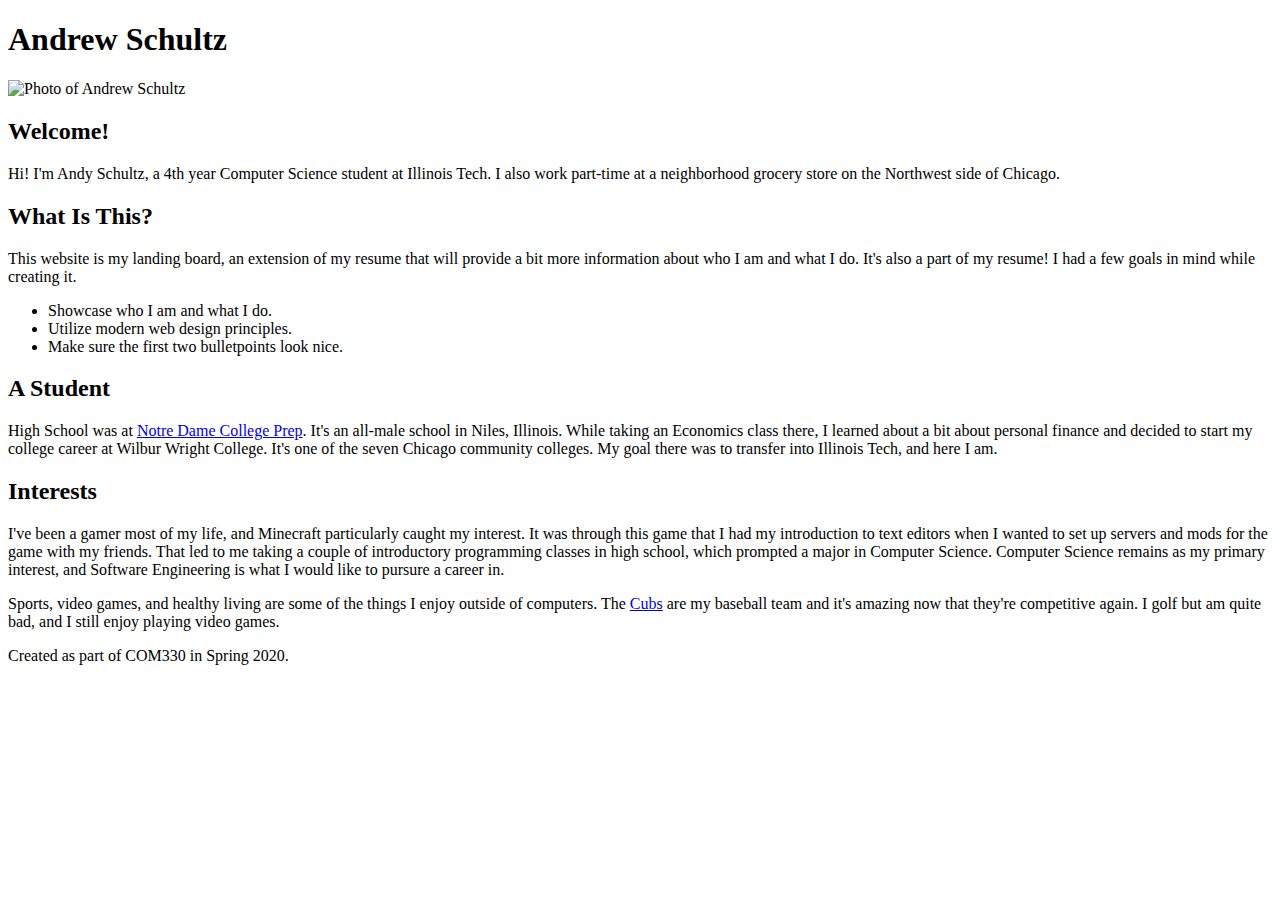
==== bio/bio.html @ 1c61c73e "Add base code to new pages" ====
<!DOCTYPE html>
<html lang="en" class="nojs" id="example-com">
<head prefix="og: http://ogp.me/ns#">
  <title>Andrew Schultz: Student, Future Software Engineer</title>
  <meta charset="utf-8" />
  <meta name="viewport" content="width=device-width,initial-scale=1.0,shrink-to-fit=no" />
  <link rel="stylesheet" media="screen" href="css/screen.css" />
</head>
<body>
<div id="home">

  <header id="header">
    <h1>Andrew Schultz</h1>
    <img src="media/img/selfpotrait.jpg" alt="Photo of Andrew Schultz" class="responsive"/>
  </header>

  <main id="content">
    <section id="about">
      <h2>Welcome!</h2>
      <p>
        Hi!  I'm Andy Schultz, a 4th year Computer Science student at Illinois
        Tech.  I also work part-time at a neighborhood grocery store on the
        Northwest side of Chicago.
      </p>
    </section>

    <section id="why">
      <h2>What Is This?</h2>
      <p>
        This website is my landing board, an extension of my resume that will
        provide a bit more information about who I am and what I do.  It's also
        a part of my resume!  I had a few goals in mind while creating it.
      </p>
      <ul>
        <li>Showcase who I am and what I do.</li>
        <li>Utilize modern web design principles.</li>
        <li>Make sure the first two bulletpoints look nice.</li>
      </ul>
    </section>

    <section id="student">
      <h2>A Student</h2>
      <p>
        High School was at <a href="https://www.nddons.org/s/1034/16/start.aspx">Notre Dame College Prep</a>.  It's an all-male school in
        Niles, Illinois.  While taking an Economics class there, I learned about
         a bit about personal finance and decided to start my college career at
        Wilbur Wright College.  It's one of the seven Chicago community colleges.
        My goal there was to transfer into Illinois Tech, and here I am.
      </p>
    </section>

    <section id="interests">
      <h2>Interests</h2>
      <p>
        I've been a gamer most of my life, and Minecraft particularly caught my
        interest.  It was through this game that I had my introduction to text
        editors when I wanted to set up servers and mods for the game with my
        friends.  That led to me taking a couple of introductory programming
        classes in high school, which prompted a major in Computer Science.
        Computer Science remains as my primary interest, and Software
        Engineering is what I would like to pursure a career in.
      </p>
      <p>
        Sports, video games, and healthy living are some of the things I enjoy
        outside of computers.  The <a href="https://www.mlb.com/cubs">Cubs</a> are my baseball team and it's amazing now that
        they're competitive again.  I golf but am quite bad, and I
        still enjoy playing video games.
      </p>
    </section>
  </main>

  <footer id="footer">
    <p>
      Created as part of COM330 in Spring 2020.
    </p>
  </footer>
</div>

</body>
</html>
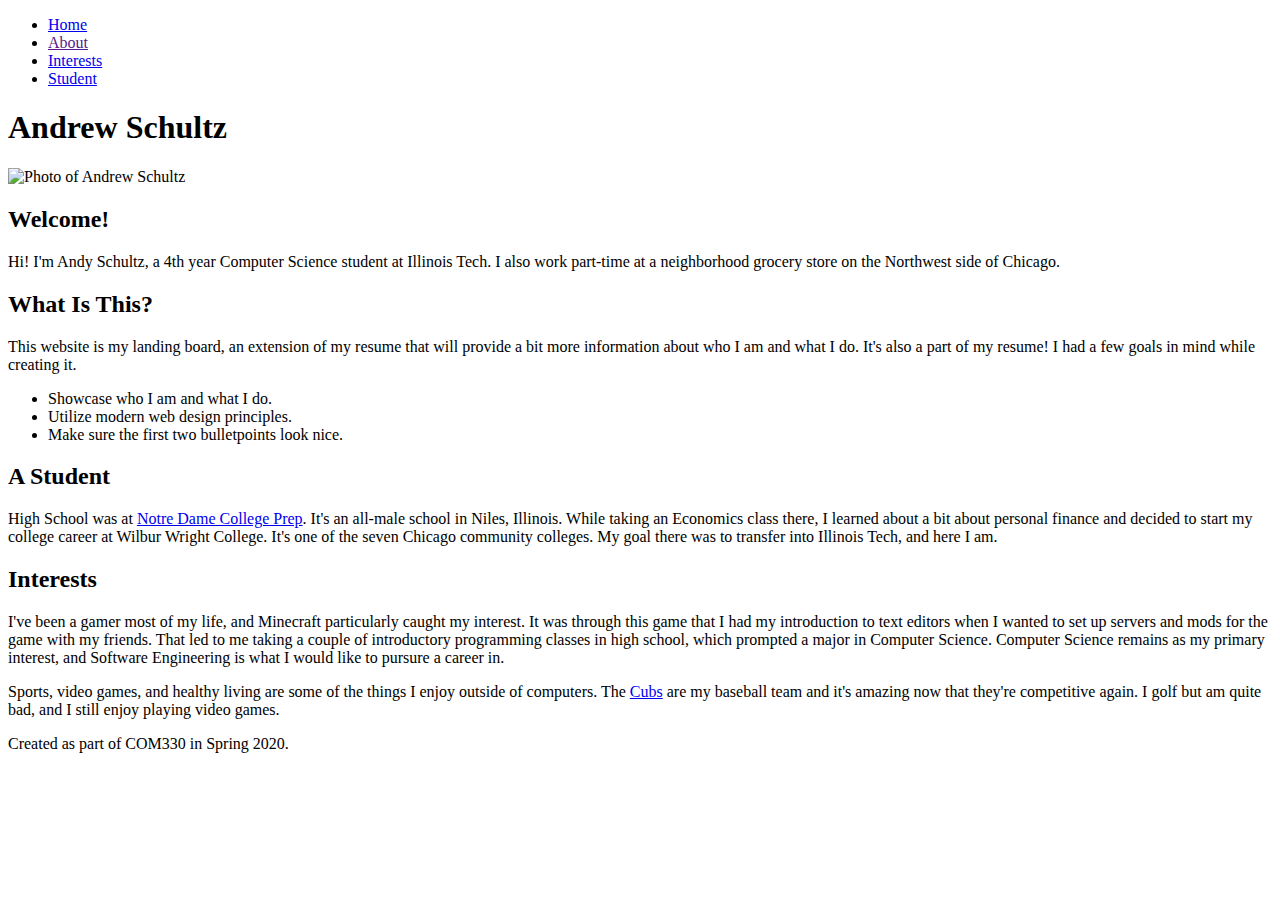
==== commit d934149c: "Change page titles, fix menu linking" ====
--- a/bio/bio.html
+++ b/bio/bio.html
@@ -1,15 +1,23 @@
 <!DOCTYPE html>
 <html lang="en" class="nojs" id="example-com">
 <head prefix="og: http://ogp.me/ns#">
-  <title>Andrew Schultz: Student, Future Software Engineer</title>
+  <title>Andrew Schultz: About</title>
   <meta charset="utf-8" />
   <meta name="viewport" content="width=device-width,initial-scale=1.0,shrink-to-fit=no" />
-  <link rel="stylesheet" media="screen" href="css/screen.css" />
+  <link rel="stylesheet" media="screen" href="../css/screen.css" />
 </head>
 <body>
 <div id="home">
 
   <header id="header">
+    <nav id="navigation">
+      <ul class="navigation">
+        <li><a href="../index.html">Home</a></li>
+        <li><a href="">About</a></li>
+        <li><a href="../interests/interests.html">Interests</a></li>
+        <li><a href="../student/student.html">Student</a></li>
+      </ul>
+    </nav>
     <h1>Andrew Schultz</h1>
     <img src="media/img/selfpotrait.jpg" alt="Photo of Andrew Schultz" class="responsive"/>
   </header>
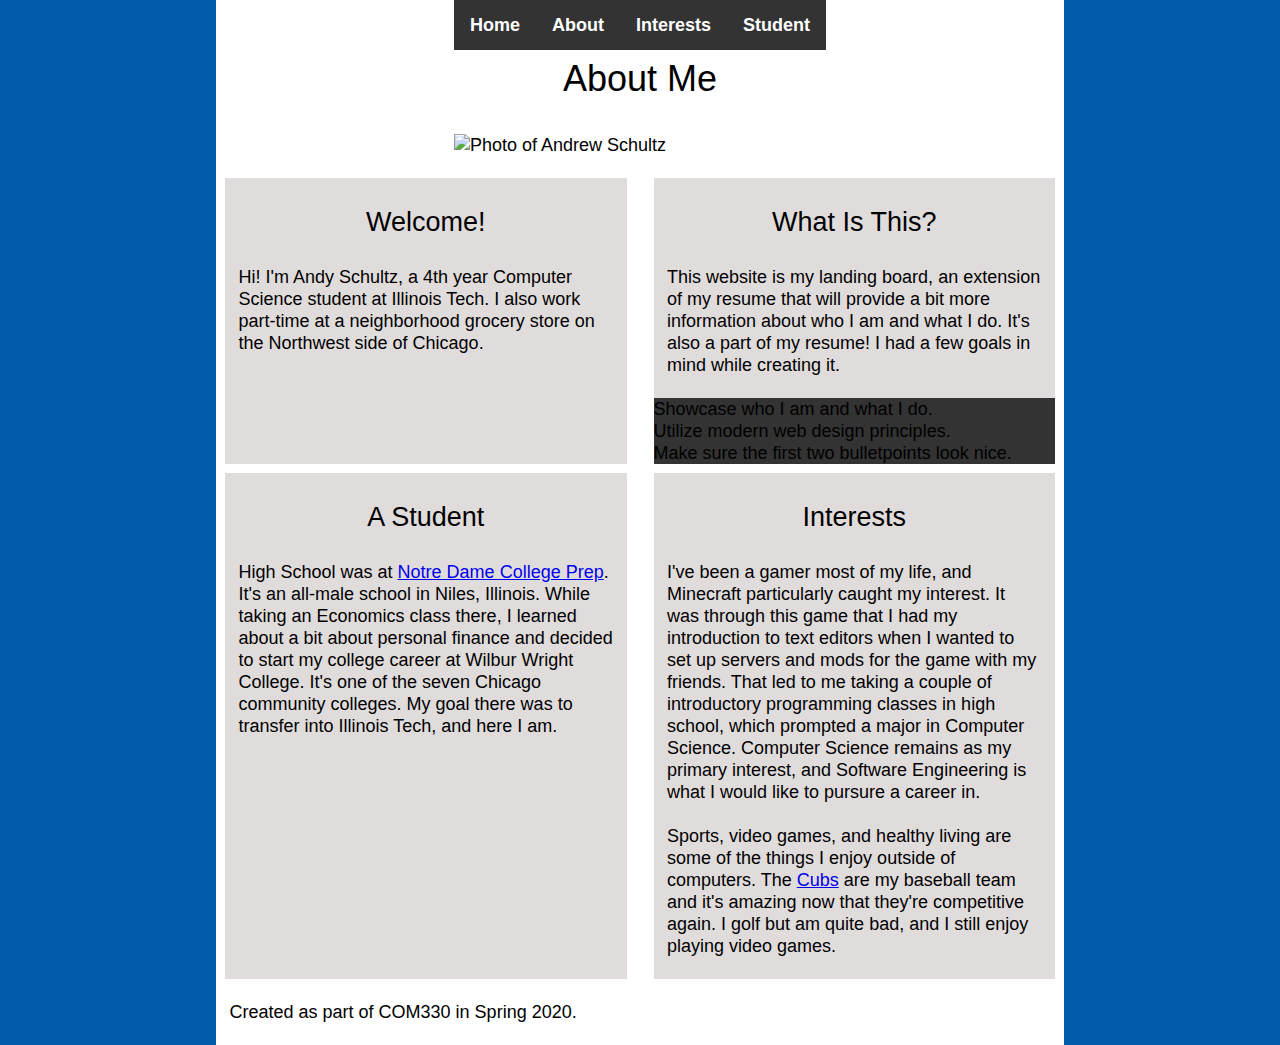
==== commit 975601e9: "Add content to student page" ====
--- a/bio/bio.html
+++ b/bio/bio.html
@@ -18,7 +18,7 @@
         <li><a href="../student/student.html">Student</a></li>
       </ul>
     </nav>
-    <h1>Andrew Schultz</h1>
+    <h1>About Me</h1>
     <img src="media/img/selfpotrait.jpg" alt="Photo of Andrew Schultz" class="responsive"/>
   </header>
 
@@ -77,6 +77,61 @@
     </section>
   </main>
 
+  <!--<main id="content">
+    <section id="about">
+      <h2>Welcome!</h2>
+      <p>
+        Hi!  I'm Andy Schultz, a 4th year Computer Science student at Illinois
+        Tech.  I also work part-time at a neighborhood grocery store on the
+        Northwest side of Chicago.
+      </p>
+    </section>
+
+    <section id="why">
+      <h2>What Is This?</h2>
+      <p>
+        This website is my landing board, an extension of my resume that will
+        provide a bit more information about who I am and what I do.  It's also
+        a part of my resume!  I had a few goals in mind while creating it.
+      </p>
+      <ul>
+        <li>Showcase who I am and what I do.</li>
+        <li>Utilize modern web design principles.</li>
+        <li>Make sure the first two bulletpoints look nice.</li>
+      </ul>
+    </section>
+
+    <section id="student">
+      <h2>A Student</h2>
+      <p>
+        High School was at <a href="https://www.nddons.org/s/1034/16/start.aspx">Notre Dame College Prep</a>.  It's an all-male school in
+        Niles, Illinois.  While taking an Economics class there, I learned about
+         a bit about personal finance and decided to start my college career at
+        Wilbur Wright College.  It's one of the seven Chicago community colleges.
+        My goal there was to transfer into Illinois Tech, and here I am.
+      </p>
+    </section>
+
+    <section id="interests">
+      <h2>Interests</h2>
+      <p>
+        I've been a gamer most of my life, and Minecraft particularly caught my
+        interest.  It was through this game that I had my introduction to text
+        editors when I wanted to set up servers and mods for the game with my
+        friends.  That led to me taking a couple of introductory programming
+        classes in high school, which prompted a major in Computer Science.
+        Computer Science remains as my primary interest, and Software
+        Engineering is what I would like to pursure a career in.
+      </p>
+      <p>
+        Sports, video games, and healthy living are some of the things I enjoy
+        outside of computers.  The <a href="https://www.mlb.com/cubs">Cubs</a> are my baseball team and it's amazing now that
+        they're competitive again.  I golf but am quite bad, and I
+        still enjoy playing video games.
+      </p>
+    </section>
+  </main>-->
+
   <footer id="footer">
     <p>
       Created as part of COM330 in Spring 2020.
--- a/css/screen.css
+++ b/css/screen.css
@@ -0,0 +1,223 @@
+/* Screen CSS */
+
+/* Minified Eric Meyer reset CSS; see css/_reset.css */
+/* stylelint-disable*/
+a,abbr,acronym,address,applet,article,aside,audio,b,big,blockquote,body,canvas,caption,center,cite,code,dd,del,details,dfn,div,dl,dt,em,embed,fieldset,figcaption,figure,footer,form,h1,h2,h3,h4,h5,h6,header,hgroup,html,i,iframe,img,ins,kbd,label,legend,li,main,mark,menu,nav,object,ol,output,p,pre,q,ruby,s,samp,section,small,span,strike,strong,sub,summary,sup,table,tbody,td,tfoot,th,thead,time,tr,tt,u,ul,var,video{margin:0;padding:0;border:0;font:inherit;vertical-align:baseline}article,aside,details,figcaption,figure,footer,header,hgroup,main,menu,nav,section{display:block}html{line-height:1}ol,ul{list-style:none}blockquote,q{quotes:none}blockquote:after,blockquote:before,q:after,q:before{content:'';content:none}table{border-collapse:collapse;border-spacing:0}
+/* stylelint-enable*/
+
+/*
+  End reset CSS.
+
+  Write custom styles in the appropriate sections below (BASE, LAYOUT, MODULAR, and
+  STATE), whose labels are derived from the book Scalable and Modular Architecture for CSS
+  (SMACSS) by Jonathan Snook. See https://smacss.com/
+*/
+
+/* ===== BASE STYLES ============ */
+/* Primarily element selectors for content: headings, paragraphs, lists, and media */
+
+/* Optimal Typographic Rendering */
+html {
+  font-family: Helvetica, Arial, sans-serif;
+  font-size: 1.125em;
+  line-height: 1.222em;
+  text-rendering: optimizeLegibility;
+  -webkit-text-size-adjust: 100%;
+  -moz-text-size-adjust: 100%;
+  -ms-text-size-adjust: 100%;
+  text-size-adjust: 100%;
+}
+
+h1,h2,p,ul  {
+  padding-left: .75em;
+  padding-right: .75em;
+  padding-bottom: 1.222em;
+}
+
+h1  {
+  font-size: 2em;
+  text-align: center;
+  padding-top: 0.5em;
+}
+
+h2  {
+  font-size: 1.5em;
+  text-align: center;
+  padding-top: 1.222em;
+}
+
+ol  {
+  list-style-type: square;
+  padding-left: 4em;
+}
+
+ul {
+ list-style-type: none;
+ margin: 0;
+ padding: 0;
+ overflow: hidden;
+ background-color: #333;
+}
+
+li {
+ float: left;
+}
+
+li a {
+ display: block;
+ color: white;
+ font-weight: bold;
+ text-align: center;
+ padding: 14px 16px;
+ text-decoration: none;
+}
+
+/* Change the link color to #111 (black) on hover */
+li a:hover {
+ background-color: #111;
+}
+
+#footer  {
+  padding-top: 1.222em;
+  background:
+}
+
+
+/* Responsive Media */
+
+.responsive  {
+  max-width: 100%;
+  height: auto;
+}
+
+.studentresponsive  {
+  justify-content: center;
+  max-width: 100%;
+  height: auto;
+}
+
+
+/* Typical bold and italic styles */
+b,
+strong {
+  font-weight: bold;
+}
+i,
+em,
+cite {
+  font-style: italic;
+}
+
+/* ===== LAYOUT STYLES ========== */
+/* Primarily ID selectors for positioning sectioning elements */
+
+
+
+
+/* ===== MODULAR STYLES ========= */
+/* Primarily class selectors for styling unique page components  */
+#header {
+  background: white;
+  display: grid;
+  justify-content: center;
+}
+
+#content {
+  background: white;
+  padding-top: 1.222em;
+}
+
+#home {
+  background: #025cab;
+}
+
+#about, #why, #student, #interests  {
+  background: #e0dcdc;
+  margin-left: 0.5em;
+  margin-right: 0.5em;
+}
+
+#footer {
+  background: white;
+}
+
+/* ===== STATE STYLES =========== */
+/*
+  Media queries. Also class selectors from JavaScript, including feature detection.
+  JavaScript-dependent styles can be prefixed with the .hasjs class added in by the
+  `js/site.js` file.
+*/
+@media screen and ( min-width: 500px) {
+  .responsive {
+    width: 350px;
+  }
+
+
+}
+
+@media screen and (max-width: 500px)  {
+  #home {
+    padding-left: 2em;
+    padding-right: 2em;
+  }
+
+  #content  {
+    display: grid;
+    grid-column: 1fr;
+  }
+}
+
+@media screen and (min-width: 501px)  {
+  #home {
+    padding-left: 4em;
+    padding-right: 4em;
+  }
+}
+
+@media screen and (min-width: 750px)  {
+  #home {
+    padding-left: 6em;
+    padding-right: 6em;
+  }
+
+  #content  {
+    display: grid;
+    grid-gap: 0.5em;
+    grid-template-columns: 1fr 1fr;
+  }
+}
+
+@media screen and (min-width: 1000px)  {
+  #home {
+    padding-left: 8em;
+    padding-right: 8em;
+  }
+}
+
+@media screen and (min-width: 1250px)  {
+  #home {
+    padding-left: 12em;
+    padding-right: 12em;
+  }
+}
+
+@media screen and (min-width: 1500px)  {
+  #home {
+    padding-left: 14em;
+    padding-right: 14em;
+  }
+}
+
+@media screen and (min-width: 1750px)  {
+  #home {
+    padding-left: 16em;
+    padding-right: 16em;
+  }
+}
+
+@media screen and (min-width: 2000px)  {
+  #home {
+    padding-left: 20em;
+    padding-right: 20em;
+  }
+}
